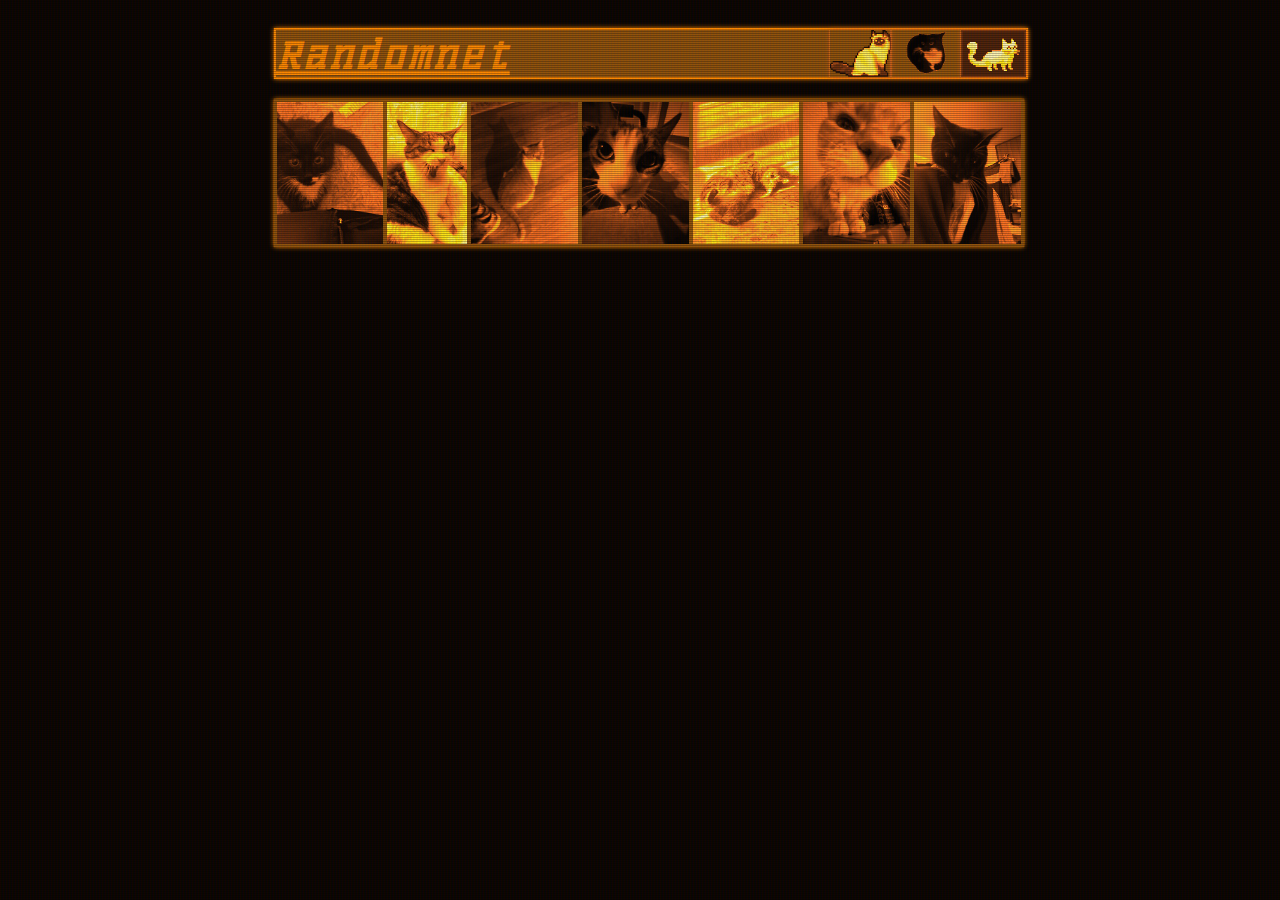
==== cats.html @ 7021d7b3 "Initial Commit" ====
<!DOCTYPE html>
<html lang="en" class="crt">

<head>
    <meta charset="UTF-8">
    <title>Randomnet</title>
    <link rel="stylesheet" href="styles.css">
    <script src="script.js"></script>
</head>
<body>
    <div class="flexbox">
        <!--Title-->
        <div id="title">
            
            <a href="index.html" id="textglow" onpointerenter="playAudio('sounds/home_sound_effect.mp3', 1)">Randomnet</a>


            <div class="imagebar">
                <img src="images/cat-black.gif" height="47px">
                <img src="images/maxwell-cat.gif" height="47px">
                <img src="images/dancing cat.gif" height="47px">
            </div>

        </div>
        
        <div class="compositionborder">
            <div class="textglow">
                <div class="catpictures">
                    <img src="images/kittenwill.jpg" class="catimage">
                    <img src="images/alice1.jpg" class="catimage">
                    <img src="images/guiltymaddie.jpg" class="catimage">
                    <img src="images/alice2.jpg" class="catimage">
                    <img src="images/ratbaby.jpg" class="catimage">
                    <img src="images/thebeast.jpg" class="catimage">
                    <img src="images/willteenbaby.jpg" class="catimage">
                </div>
                <!-- Just add another div of catpictures for a new row -->

            </div>
        </div>

    </div>
</body>

</html>
---- styles.css ----
:root {
    --darkest-color: #000000; 
    
    --bg-color: #0a0400; 
    --lightbg-color: #91530c; 
    --txt-color: #ff8800; 
    --color-shift: -20deg;

    /* --bg-color: #00040a;  */
    /* --lightbg-color: #0c5391;  */
    /* --txt-color: #0088ff;  */
    /* --color-shift: 165deg; */

    /* --color-shift Used to color correct images */
}

@font-face {
    font-family: ELVOLCAN;
    src: url(EL_VOLCAN_black_mecana.ttf);
}

body {
    font-family: ELVOLCAN;
    font-weight: lighter;
    background-color: var(--bg-color);
    color: var(--txt-color);
    height: 100%;
    width: 96%;
    margin: 0, auto;
}

.flexbox {
    display: flex;
    flex-direction: column;
    width: 60%;
    padding: 20px;
    margin-left: 20%;
    min-width: 750px;

    transition: 500ms;
}

@media only screen and (max-width:1020px) {
    .flexbox {
        margin-left: 0;
        transition: 500ms;
    }
}

#title {
    font-size: 2.5em;
    font-weight: bold;
    height: 47px;
    width: 100%;
    background-color: var(--lightbg-color);
    border-style: solid;
    border-width: 2px;
    font-style: italic;

    box-shadow: 0 0 1px var(--txt-color), 0 0 5px var(--txt-color);

}

#title a:hover{
    transition: 150ms;
    transition-timing-function: steps(2);
}

.title a {
    transition: 100ms;
    transition-timing-function: steps(2);
}

.imagebar {
    height: 47px;
    float: right;
    display: flex;
    background-color: var(--lightbg-color);
}

.centerflexbox {
    display: flex;
    width: 100%;
}

#centergrouping {
    margin-top: 20px;
    padding: 5px;
    font-size: 0.8em;
    border-style: solid;
    border-color: var(--lightbg-color);
    background-color: var(--bg-color);
    border-width: 1px;
    width: 75%;

    box-shadow: 0 0 1px var(--txt-color), 0 0 5px var(--txt-color);
}

#rightbar {
    margin-top: 20px;
    font-size: 0.75em;
    margin-left: 5%;
    width: 20%;
    height: fit-content;

    min-width: 160px;
}

#highlightedrightbar {
    background-color: var(--lightbg-color);
    border-width: 2px;
    border-style: solid;
    border-color: var(--txt-color);
    box-shadow: 0 0 1px var(--txt-color), 0 0 5px var(--txt-color);
    padding: 5px;

    min-height: 100px;
    margin-bottom: 20px;
}

.links::after {
    content: "<";
    padding-left: 10px;
    transition: 100ms;
    transition-timing-function: steps(2);
}

.links:hover::after {
    content: "<";
    padding-left: 0px;
    transition: 100ms;
    transition-timing-function: steps(2);
}

.projectgroup {
    font-size: 1.2em;
    font-weight: bold;
}

.nomargin {
    margin: 0px;
}

a {
    color: var(--txt-color);
}

a:hover {
    color: white;
    text-shadow: 0 0 1px white, 0 0 2px white, 0 0 20px white;
}

hr {
    color: var(--lightbg-color);
}

.textglow {
    text-shadow: 0 0 1px var(--txt-color), 0 0 2px var(--txt-color), 0 0 20px var(--lightbg-color);
}

.musicflexbox {
    width: 99%;
    font-size: 0.8em;
    padding:5px;
    display: flex;
    flex-direction: row;

}

.infotags {
    padding: 0;
    margin: 0;
    width: 30%;
}

.infotags i:hover {
    color: white;
    text-shadow: 0 0 1px white, 0 0 2px white, 0 0 20px white;
}

div.imagescroll {
    background-color: var(--lightbg-color);
    overflow: auto;
    white-space: nowrap;
    padding: 0px;
    margin-right: 2px;
    margin-left: 5px;
}

div.imagescroll img {
    filter: unset;
    image-rendering: auto;
    padding: 0px;
}

.catpictures {
    background-color: var(--lightbg-color);
    height: 100%;
    width: 100%;

    display: flex;
    justify-content: center;
    align-items: center;

}


.catpictures img {
    max-height: 170px;
    margin: 2px;
    padding: 0;
    box-shadow: none;
    z-index: 0;
    overflow: auto;

}

.catpictures img:hover {
    position: relative;
    transition: 300ms;
    transform: scale(2);
    transition-timing-function: steps(3);
    z-index: 1;
    box-shadow: 0 0 1px var(--txt-color), 0 0 2px var(--txt-color), 0 0 20px var(--lightbg-color);
    filter: unset;
}

.compositionborder {
    margin-top: 20px;
    background-color: var(--bg-color);
    border-width: 1px;
    border-color: var(--lightbg-color);
    border-style: solid;

    box-shadow: 0 0 1px var(--txt-color), 0 0 5px var(--txt-color);
}

img {
    image-rendering: pixelated, optimizeSpeed;
    filter: grayscale(100%) sepia(1) saturate(5) hue-rotate(var(--color-shift));
    box-shadow: 0 0 1px var(--txt-color), 0 0 5px var(--lightbg-color);
}

.crt::before {
    content: " ";
    display: block;
    position: absolute;
    top: 0;
    left: 0;
    bottom: 0;
    right: 0;
    background: linear-gradient(rgba(18, 16, 16, 0) 50%, rgba(0, 0, 0, 0.25) 50%), linear-gradient(90deg, rgba(255, 0, 0, 0.06), rgba(0, 255, 0, 0.02), rgba(0, 0, 255, 0.06));
    z-index: 2;
    background-size: 100% 2px, 3px 100%;
    pointer-events: none;
}

.music_box-container {
    margin-top: 20px;
    margin-left: 0;

    display: flex;
    flex-direction: row;
    justify-content: center;

    width: fit-content;
    max-width: 340px;

    box-shadow: 0 0 1px var(--lightbg-color), 0 0 5px var(--lightbg-color);
    background-color: var(--lightbg-color);
    padding: 5px;
}

.music_profile {
    display: flex;
    flex-direction: column;
    margin: 5px;
}

.music_profile p {
    padding: 0;
    margin: 0;
    margin-top: 3px;
    width:100px;
    
    font-size: 0.6em;
    word-break: break-all;
    /* white-space: normal; */
}

.music_box {
    height: 150px;
    width: 100px;
    margin: 0px;
    background-color: var(--bg-color);
    color: var(--bg-color);
}

.music_box img {
    width: 100%;
    height: 100%;
    margin: 0;
    padding: 0;

    box-shadow: none;
}

.music_box_audio {
    max-width: 100px;
    margin: 0;
    padding: 0;
    size: 50%;

    float:bottom;
}
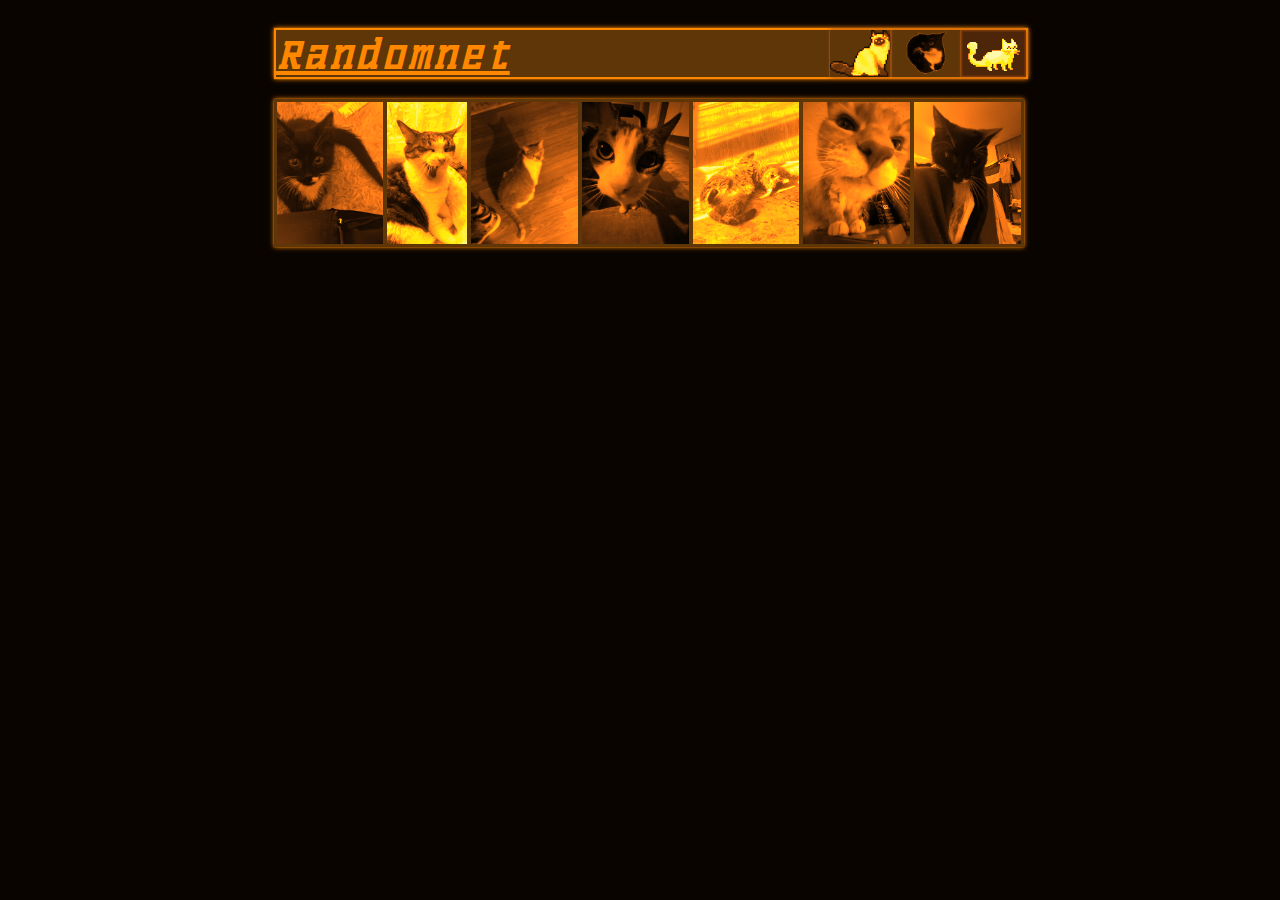
==== commit 914b3d2f: "Replaced scanline and fixed old scanline issue" ====
--- a/cats.html
+++ b/cats.html
@@ -1,5 +1,5 @@
 <!DOCTYPE html>
-<html lang="en" class="crt">
+<html lang="en">
 
 <head>
     <meta charset="UTF-8">
--- a/styles.css
+++ b/styles.css
@@ -2,9 +2,9 @@
     --darkest-color: #000000; 
     
     --bg-color: #0a0400; 
-    --lightbg-color: #91530c; 
+    --lightbg-color: #5e3608; 
     --txt-color: #ff8800; 
-    --color-shift: -20deg;
+    --color-shift: -15deg;
 
     /* --bg-color: #00040a;  */
     /* --lightbg-color: #0c5391;  */
@@ -35,6 +35,7 @@
     width: 60%;
     padding: 20px;
     margin-left: 20%;
+    
     min-width: 750px;
 
     transition: 500ms;
@@ -44,7 +45,19 @@
     .flexbox {
         margin-left: 0;
         transition: 500ms;
+        width: 96%;
+        min-width: 556px;
     }
+}
+
+@media only screen and (max-width:800px) {
+    .imagebar {
+        visibility: hidden
+    }
+}
+
+@media (any-pointer: coarse) {
+
 }
 
 #title {
@@ -241,7 +254,81 @@
     box-shadow: 0 0 1px var(--txt-color), 0 0 5px var(--lightbg-color);
 }
 
-.crt::before {
+.music_box-container {
+    margin-top: 20px;
+    margin-left: 0;
+
+    display: flex;
+    flex-direction: row;
+    justify-content: center;
+
+    width: fit-content;
+    max-width: 340px;
+
+    box-shadow: 0 0 1px var(--lightbg-color), 0 0 5px var(--lightbg-color);
+    background-color: var(--lightbg-color);
+    padding: 5px;
+}
+
+.music_profile {
+    display: flex;
+    flex-direction: column;
+    margin: 5px;
+}
+
+.music_profile p {
+    padding: 0;
+    margin: 0;
+    margin-top: 3px;
+    width:100px;
+    
+    font-size: 0.6em;
+    word-break: break-all;
+    /* white-space: normal; */
+}
+
+.music_box {
+    height: 150px;
+    width: 100px;
+    margin: 0px;
+    background-color: var(--bg-color);
+    color: var(--bg-color);
+}
+
+.music_box img {
+    width: 100%;
+    height: 100%;
+    margin: 0;
+    padding: 0;
+
+    box-shadow: none;
+}
+
+.music_box_audio {
+    max-width: 100px;
+    margin: 0;
+    padding: 0;
+    size: 50%;
+
+    float:bottom;
+}
+
+.splash-text-container {
+    background-color: var(--lightbg-color);
+    margin-top: 20px;
+    width: 100%;
+    height: fit-content;
+    max-height: 30px;
+    box-shadow: 0 0 1px var(--lightbg-color), 0 0 5px var(--lightbg-color);
+}
+
+.splash-text {
+    width: 100%;
+    margin-top:6px;
+    padding:0;
+}
+
+/* .crt::before {
     content: " ";
     display: block;
     position: absolute;
@@ -253,63 +340,19 @@
     z-index: 2;
     background-size: 100% 2px, 3px 100%;
     pointer-events: none;
-}
-
-.music_box-container {
-    margin-top: 20px;
-    margin-left: 0;
-
-    display: flex;
-    flex-direction: row;
-    justify-content: center;
-
-    width: fit-content;
-    max-width: 340px;
-
-    box-shadow: 0 0 1px var(--lightbg-color), 0 0 5px var(--lightbg-color);
-    background-color: var(--lightbg-color);
-    padding: 5px;
-}
-
-.music_profile {
-    display: flex;
-    flex-direction: column;
-    margin: 5px;
-}
-
-.music_profile p {
-    padding: 0;
-    margin: 0;
-    margin-top: 3px;
-    width:100px;
+} */
+
+.crt {
+    position: fixed;
+    top:0;
+    left: 0;
+
+    background-image: url(images/scanline.png);
+
+    z-index: 100;
+    width: 100%;
+    height: 100%;
+
+    opacity: 0.05;
     
-    font-size: 0.6em;
-    word-break: break-all;
-    /* white-space: normal; */
-}
-
-.music_box {
-    height: 150px;
-    width: 100px;
-    margin: 0px;
-    background-color: var(--bg-color);
-    color: var(--bg-color);
-}
-
-.music_box img {
-    width: 100%;
-    height: 100%;
-    margin: 0;
-    padding: 0;
-
-    box-shadow: none;
-}
-
-.music_box_audio {
-    max-width: 100px;
-    margin: 0;
-    padding: 0;
-    size: 50%;
-
-    float:bottom;
 }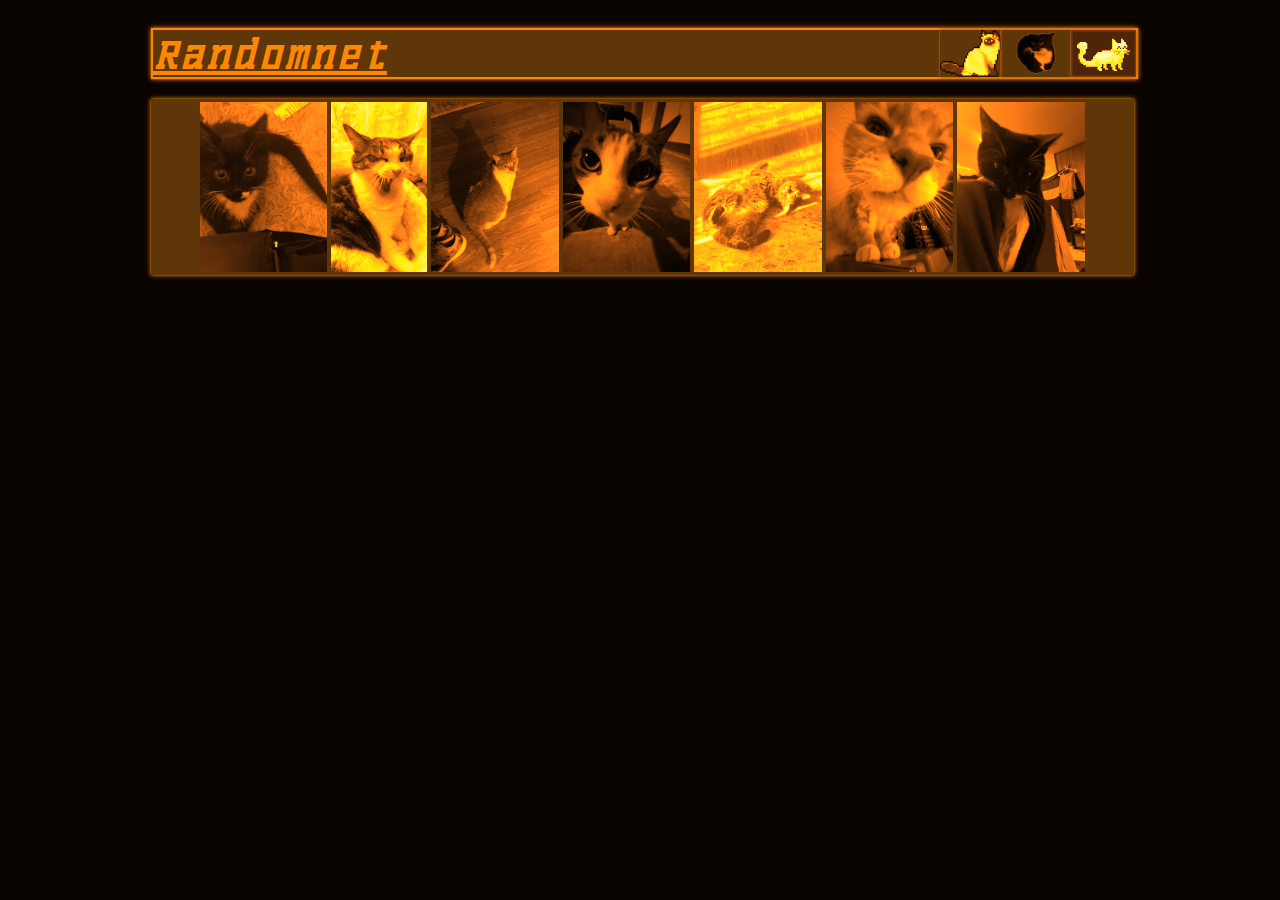
==== commit 0944738c: "Improved mobile view and increased general width of content" ====
--- a/cats.html
+++ b/cats.html
@@ -16,9 +16,9 @@
 
 
             <div class="imagebar">
-                <img src="images/cat-black.gif" height="47px">
-                <img src="images/maxwell-cat.gif" height="47px">
-                <img src="images/dancing cat.gif" height="47px">
+                <img src="images/cat-black.gif" height="47px" alt="Cat flapping its tail">
+                <img src="images/maxwell-cat.gif" height="47px" alt="Spinning Cat">
+                <img src="images/dancing cat.gif" height="47px" alt="Another Cat flapping its tail">
             </div>
 
         </div>
--- a/styles.css
+++ b/styles.css
@@ -32,29 +32,23 @@
 .flexbox {
     display: flex;
     flex-direction: column;
-    width: 60%;
+    width: 80%;
     padding: 20px;
-    margin-left: 20%;
-    
-    min-width: 750px;
+    margin-left: 10%;
+    
+    /* min-width: 750px; */
 
     transition: 500ms;
 }
 
-@media only screen and (max-width:1020px) {
+/* @media only screen and (max-width:1020px) {
     .flexbox {
         margin-left: 0;
         transition: 500ms;
         width: 96%;
-        min-width: 556px;
-    }
-}
-
-@media only screen and (max-width:800px) {
-    .imagebar {
-        visibility: hidden
-    }
-}
+        min-width: 500px;
+    }
+} */
 
 @media (any-pointer: coarse) {
 
@@ -96,7 +90,7 @@
     width: 100%;
 }
 
-#centergrouping {
+.centergrouping {
     margin-top: 20px;
     padding: 5px;
     font-size: 0.8em;
@@ -184,11 +178,18 @@
     padding: 0;
     margin: 0;
     width: 30%;
+    max-width: 250px;
 }
 
 .infotags i:hover {
     color: white;
     text-shadow: 0 0 1px white, 0 0 2px white, 0 0 20px white;
+}
+
+.infotags audio {
+    max-width: 200px;
+    color: var(--txt-color);
+    filter: grayscale(100%) sepia(1) saturate(5) hue-rotate(var(--color-shift));
 }
 
 div.imagescroll {
@@ -263,7 +264,8 @@
     justify-content: center;
 
     width: fit-content;
-    max-width: 340px;
+    height: 250;
+    /* max-width: 340px; */
 
     box-shadow: 0 0 1px var(--lightbg-color), 0 0 5px var(--lightbg-color);
     background-color: var(--lightbg-color);
@@ -274,13 +276,14 @@
     display: flex;
     flex-direction: column;
     margin: 5px;
+    width: fit-content;
 }
 
 .music_profile p {
     padding: 0;
     margin: 0;
     margin-top: 3px;
-    width:100px;
+    width: fit-content;
     
     font-size: 0.6em;
     word-break: break-all;
@@ -310,6 +313,7 @@
     padding: 0;
     size: 50%;
 
+    filter: grayscale(100%) sepia(1) saturate(5) hue-rotate(var(--color-shift));
     float:bottom;
 }
 
@@ -327,20 +331,6 @@
     margin-top:6px;
     padding:0;
 }
-
-/* .crt::before {
-    content: " ";
-    display: block;
-    position: absolute;
-    top: 0;
-    left: 0;
-    bottom: 0;
-    right: 0;
-    background: linear-gradient(rgba(18, 16, 16, 0) 50%, rgba(0, 0, 0, 0.25) 50%), linear-gradient(90deg, rgba(255, 0, 0, 0.06), rgba(0, 255, 0, 0.02), rgba(0, 0, 255, 0.06));
-    z-index: 2;
-    background-size: 100% 2px, 3px 100%;
-    pointer-events: none;
-} */
 
 .crt {
     position: fixed;
@@ -352,7 +342,54 @@
     z-index: 100;
     width: 100%;
     height: 100%;
-
-    opacity: 0.05;
-    
+    /* background-size: 0.3vw, 0.1vh; */
+
+
+    opacity: 0.15;
+
+    pointer-events: none;
+    
+}
+
+.earth_image {
+    width: 250px; 
+    height: 250px; 
+    margin-top: 20px;
+    box-shadow: unset;
+}
+
+@media only screen and (max-width:1005px) {
+    .flexbox {
+        margin-left: 0;
+        min-width: unset;
+        width: 96%;
+    }
+    .imagebar {
+        visibility: hidden
+    }
+    .centerflexbox {
+        width: 100%;
+        flex-direction: column;
+    }
+    .centergrouping {
+        width: 100%;
+        justify-content: center;
+    }
+    #rightbar {
+        margin-top: 20px;
+        font-size: 0.75em;
+        margin-left: unset;
+        width: 100%;
+        height: fit-content;
+    
+        min-width: 160px;
+    }
+    .music_box-container {
+        width: 100%;
+    }
+    .earth_image {
+        align-self: center;
+        width: 70%;
+        height: auto;
+    }
 }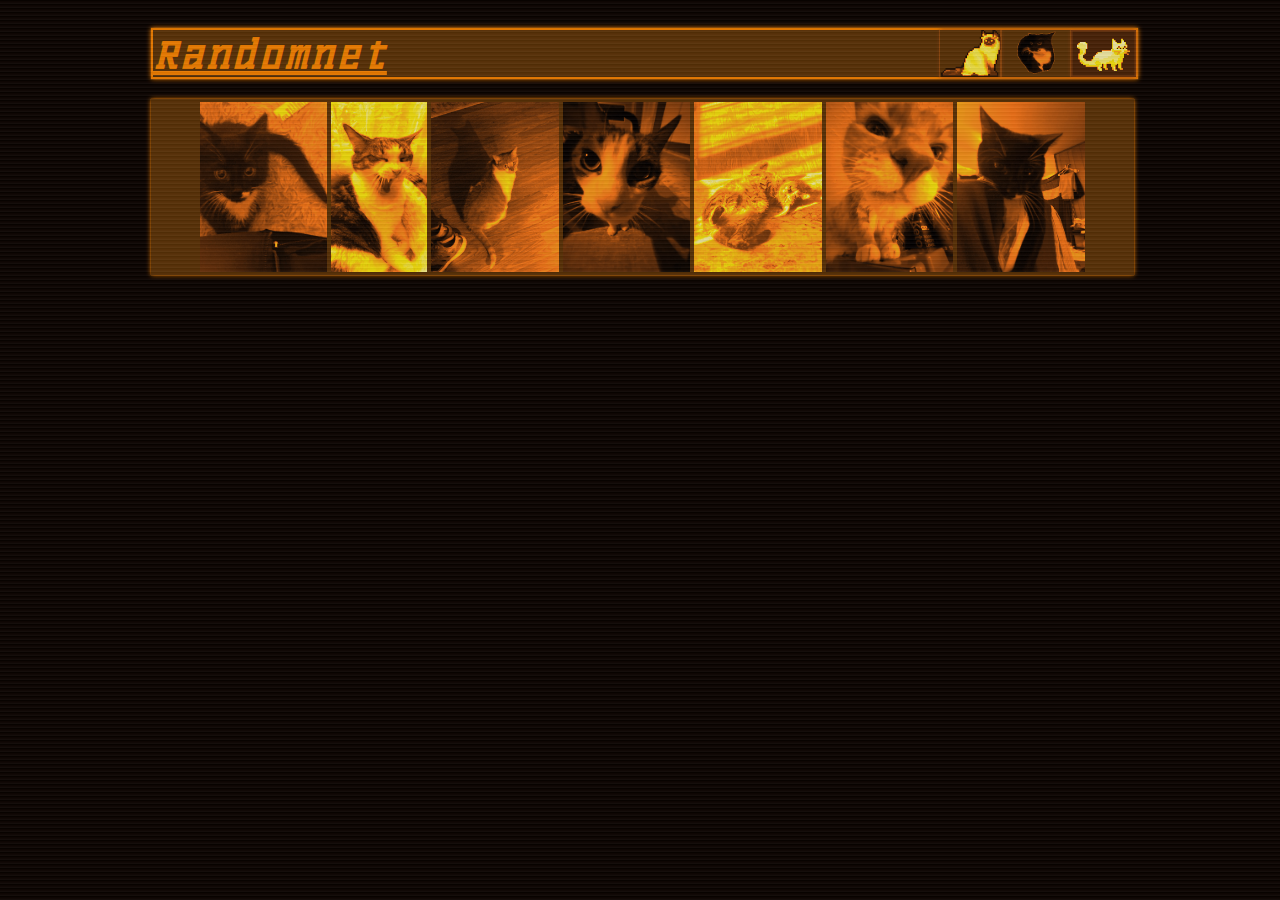
==== commit 4577635a: "Fixed CRT issue not displaying on other pages" ====
--- a/cats.html
+++ b/cats.html
@@ -8,6 +8,8 @@
     <script src="script.js"></script>
 </head>
 <body>
+    <div class="crt"></div>
+
     <div class="flexbox">
         <!--Title-->
         <div id="title">
--- a/styles.css
+++ b/styles.css
@@ -41,19 +41,6 @@
     transition: 500ms;
 }
 
-/* @media only screen and (max-width:1020px) {
-    .flexbox {
-        margin-left: 0;
-        transition: 500ms;
-        width: 96%;
-        min-width: 500px;
-    }
-} */
-
-@media (any-pointer: coarse) {
-
-}
-
 #title {
     font-size: 2.5em;
     font-weight: bold;
@@ -65,7 +52,6 @@
     font-style: italic;
 
     box-shadow: 0 0 1px var(--txt-color), 0 0 5px var(--txt-color);
-
 }
 
 #title a:hover{
@@ -171,7 +157,6 @@
     padding:5px;
     display: flex;
     flex-direction: row;
-
 }
 
 .infotags {
@@ -215,9 +200,7 @@
     display: flex;
     justify-content: center;
     align-items: center;
-
-}
-
+}
 
 .catpictures img {
     max-height: 170px;
@@ -264,6 +247,7 @@
     justify-content: center;
 
     width: fit-content;
+    max-width: 100%;
     height: 250;
     /* max-width: 340px; */
 
@@ -342,21 +326,29 @@
     z-index: 100;
     width: 100%;
     height: 100%;
-    /* background-size: 0.3vw, 0.1vh; */
-
-
     opacity: 0.15;
 
     pointer-events: none;
-    
 }
 
 .earth_image {
     width: 250px; 
     height: 250px; 
-    margin-top: 20px;
     box-shadow: unset;
-}
+
+    overflow: scroll;
+}
+
+.center {
+    width: 100%;
+    display: flex;
+    justify-content: center;
+    align-items: center;
+}
+
+
+
+
 
 @media only screen and (max-width:1005px) {
     .flexbox {
@@ -365,23 +357,23 @@
         width: 96%;
     }
     .imagebar {
-        visibility: hidden
+        visibility: hidden;
     }
     .centerflexbox {
         width: 100%;
         flex-direction: column;
     }
     .centergrouping {
-        width: 100%;
+        width: 99%;
         justify-content: center;
     }
     #rightbar {
         margin-top: 20px;
-        font-size: 0.75em;
+        font-size: 0.8em;
         margin-left: unset;
+
         width: 100%;
         height: fit-content;
-    
         min-width: 160px;
     }
     .music_box-container {
@@ -392,4 +384,4 @@
         width: 70%;
         height: auto;
     }
-}+}
